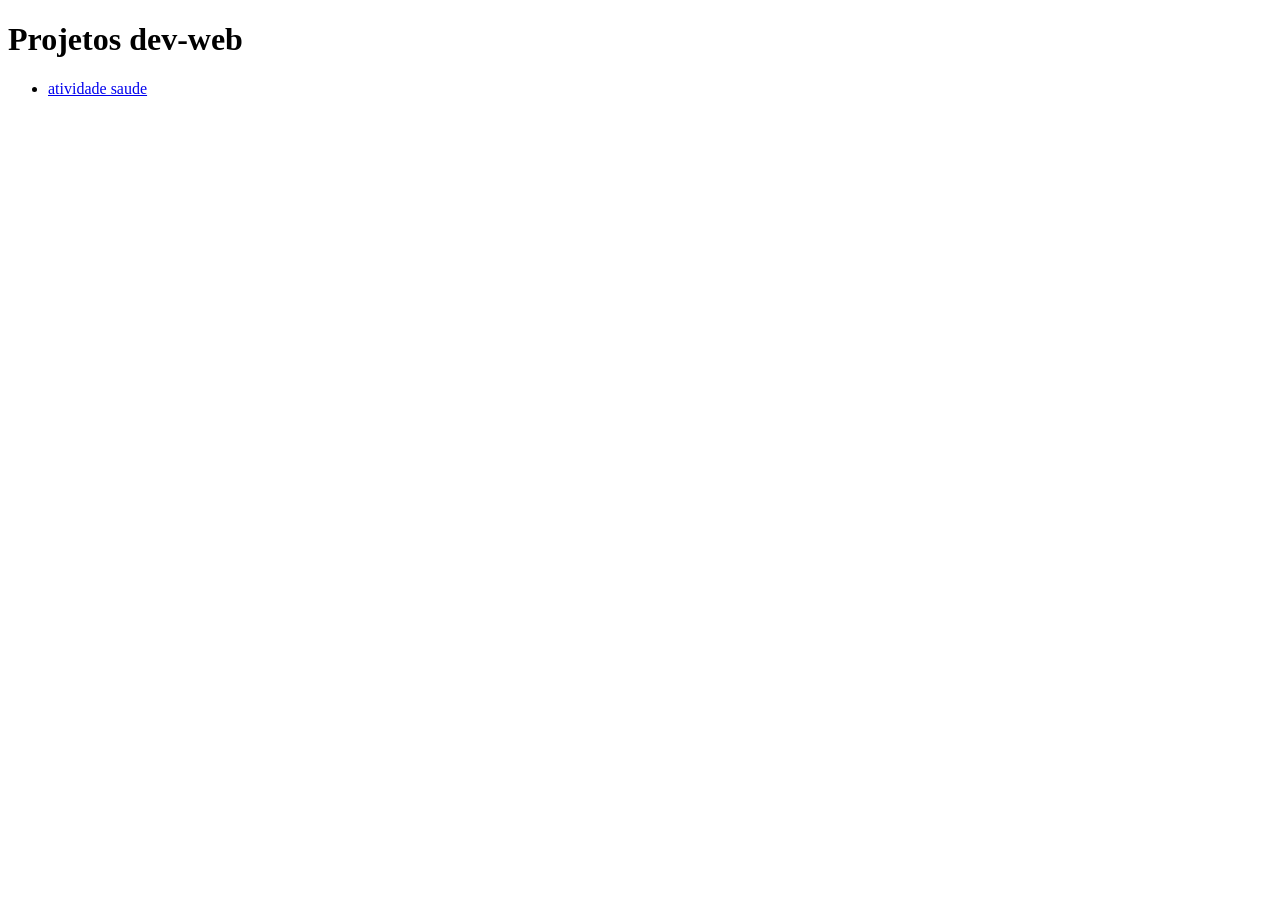
==== index.html @ 2f1365b9 "base" ====
<!DOCTYPE html>
<html lang="en">
<head>
    <meta charset="UTF-8">
    <meta name="viewport" content="width=device-width, initial-scale=1.0">
    <title>Projetosdev-web</title>
</head>
<body>
    <main>
        <h1>
            Projetos dev-web
        </h1>
    <ul>
        <li>
            <a href="atv_saude/">atividade saude</a>
        </li>
    </ul>
    </main>
</body>
</html>
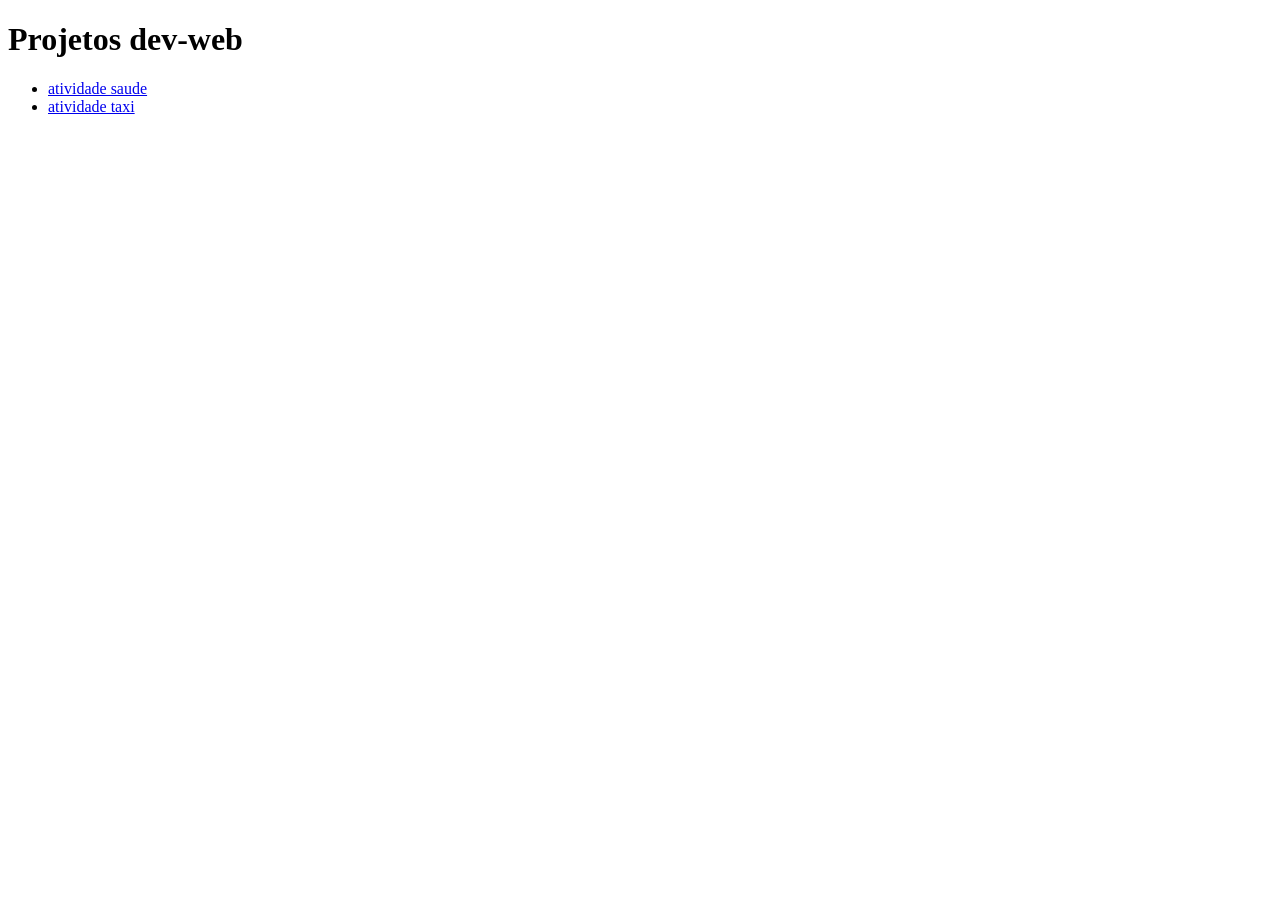
==== commit d341befe: "feat: atividade taxi- arquivos base" ====
--- a/index.html
+++ b/index.html
@@ -14,6 +14,9 @@
         <li>
             <a href="atv_saude/">atividade saude</a>
         </li>
+        <li>
+            <a href="atv-taxi/">atividade taxi</a>
+        </li>
     </ul>
     </main>
 </body>
